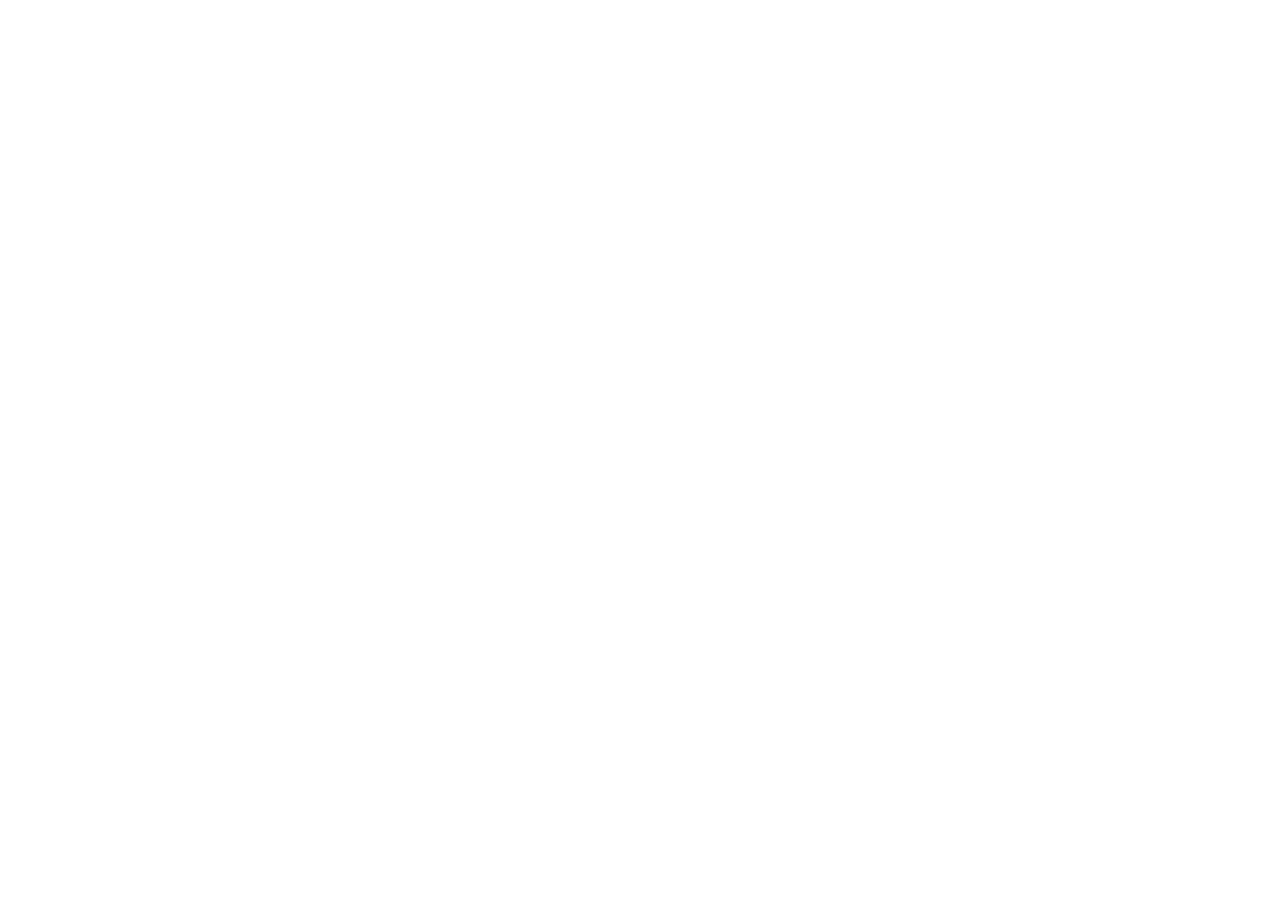
==== index.html @ 632f29d8 "added demo project" ====
<!DOCTYPE html>
<html lang="en">
<head>
    <meta charset="UTF-8">
    <meta name="viewport" content="width=device-width, initial-scale=1.0">
    <title>demo-projects</title>
    <link rel="stylesheet" href="styles/style.css">
</head>
<body>
    
</body>
</html>
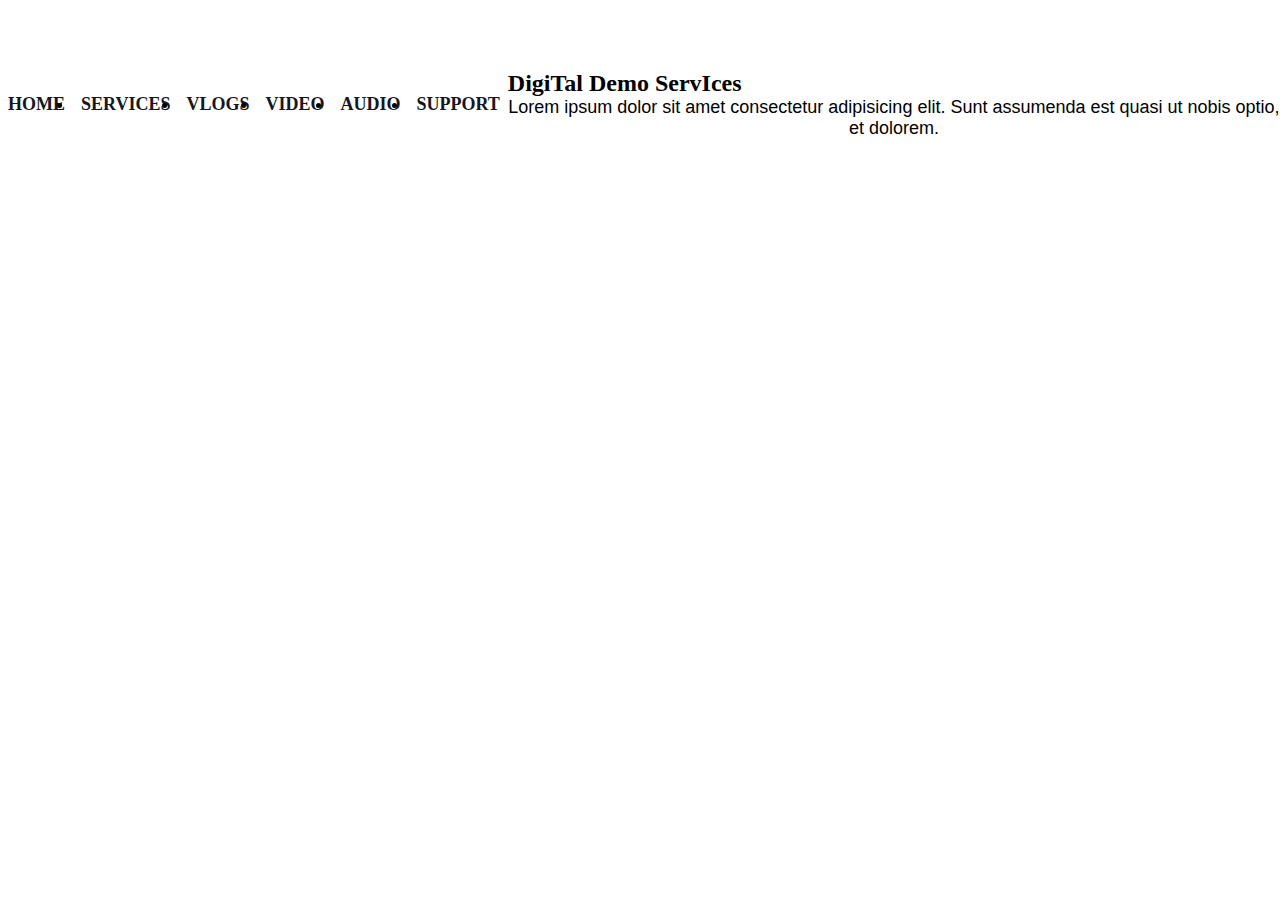
==== commit b5ed5075: "add these new codes" ====
--- a/index.html
+++ b/index.html
@@ -7,6 +7,29 @@
     <link rel="stylesheet" href="styles/style.css">
 </head>
 <body>
-    
+    <header>
+        <section id="topnav">
+           <div class="fornav">
+            <ul>
+                <li><a href="index.html">HOME</a></li>
+                <li><a href="service.html">SERVICES</a></li>
+                <li><a href="blogs.html">VLOGS</a></li>
+                <li><a href="video.html">VIDEO</a></li>
+                <li><a href="audio.html">AUDIO</a></li>
+                <li><a href="support.html">SUPPORT</a></li>
+            </ul>
+           </div>
+           <div id="topdesc">
+            <h2>DigiTal Demo ServIces</h2>
+            <p>Lorem ipsum dolor sit amet consectetur adipisicing elit. Sunt assumenda est quasi ut nobis optio, et dolorem.</p>
+           </div>
+        </section>
+    </header>
+    <main>
+
+    </main>
+    <footer>
+
+    </footer>
 </body>
 </html>--- a/styles/style.css
+++ b/styles/style.css
@@ -0,0 +1,39 @@
+*{
+    margin: 0;
+    padding: 0;
+}
+#topnav{
+    display: flex;
+    margin: 70px auto;
+    align-items: center;
+}
+#topnav .fornav>ul{
+    display: flex;
+    width: 45%;
+}
+#topnav .topdesc{
+    width: 45%;
+    margin:  auto;
+    padding: 8px;
+    display: flex;
+}
+#topnav>.topdesc>h2, p{
+    font-size: 18px;
+    font-family: 'Trebuchet MS', 'Lucida Sans Unicode', 'Lucida Grande', 'Lucida Sans', Arial, sans-serif;
+    font-style: normal;
+    text-align: center;
+    
+}
+#topnav .fornav>ul>li>{
+    padding: 8px;
+    margin: 10px;
+}
+#topnav .fornav>ul>li>a{
+    padding: 8px;
+    font-size: 18px;
+    font-family: Cambria, Cochin, Georgia, Times, 'Times New Roman', serif;
+    font-style: normal;
+    font-weight:bold;
+    text-decoration: none;
+    color:rgb(22, 22, 33);
+}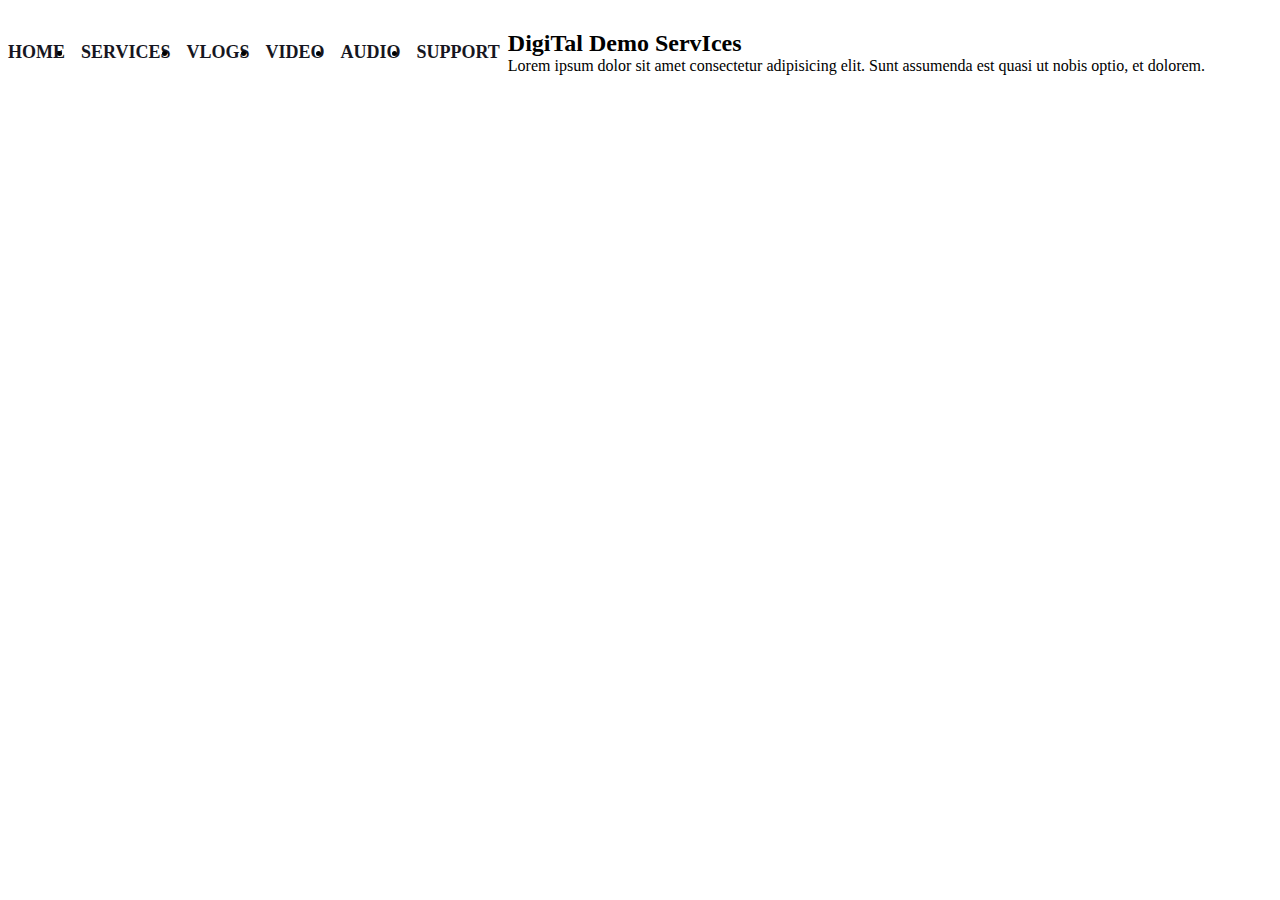
==== commit 47032ce2: "please add the services" ====
--- a/index.html
+++ b/index.html
@@ -20,8 +20,8 @@
             </ul>
            </div>
            <div id="topdesc">
-            <h2>DigiTal Demo ServIces</h2>
-            <p>Lorem ipsum dolor sit amet consectetur adipisicing elit. Sunt assumenda est quasi ut nobis optio, et dolorem.</p>
+            <h2 text-align="center">DigiTal Demo ServIces</h2>
+            <p width="200px">Lorem ipsum dolor sit amet consectetur adipisicing elit. Sunt assumenda est quasi ut nobis optio, et dolorem.</p>
            </div>
         </section>
     </header>
--- a/styles/style.css
+++ b/styles/style.css
@@ -4,7 +4,7 @@
 }
 #topnav{
     display: flex;
-    margin: 70px auto;
+    margin: 30px auto;
     align-items: center;
 }
 #topnav .fornav>ul{
@@ -15,9 +15,9 @@
     width: 45%;
     margin:  auto;
     padding: 8px;
-    display: flex;
 }
-#topnav>.topdesc>h2, p{
+#topnav>.topdesc>h2{text-align: center;}
+#topnav>.topdesc>h2{
     font-size: 18px;
     font-family: 'Trebuchet MS', 'Lucida Sans Unicode', 'Lucida Grande', 'Lucida Sans', Arial, sans-serif;
     font-style: normal;
@@ -36,4 +36,16 @@
     font-weight:bold;
     text-decoration: none;
     color:rgb(22, 22, 33);
+}
+
+footer{
+    margin: 30px;
+    text-align: center;
+}
+table{border-collapse: collapse;}
+thead>tr>td{ font-weight: bold;}
+tfoot>tr>td{font-weight: 700;}
+td{
+    border: 1px solid black;
+    padding: 6px;
 }